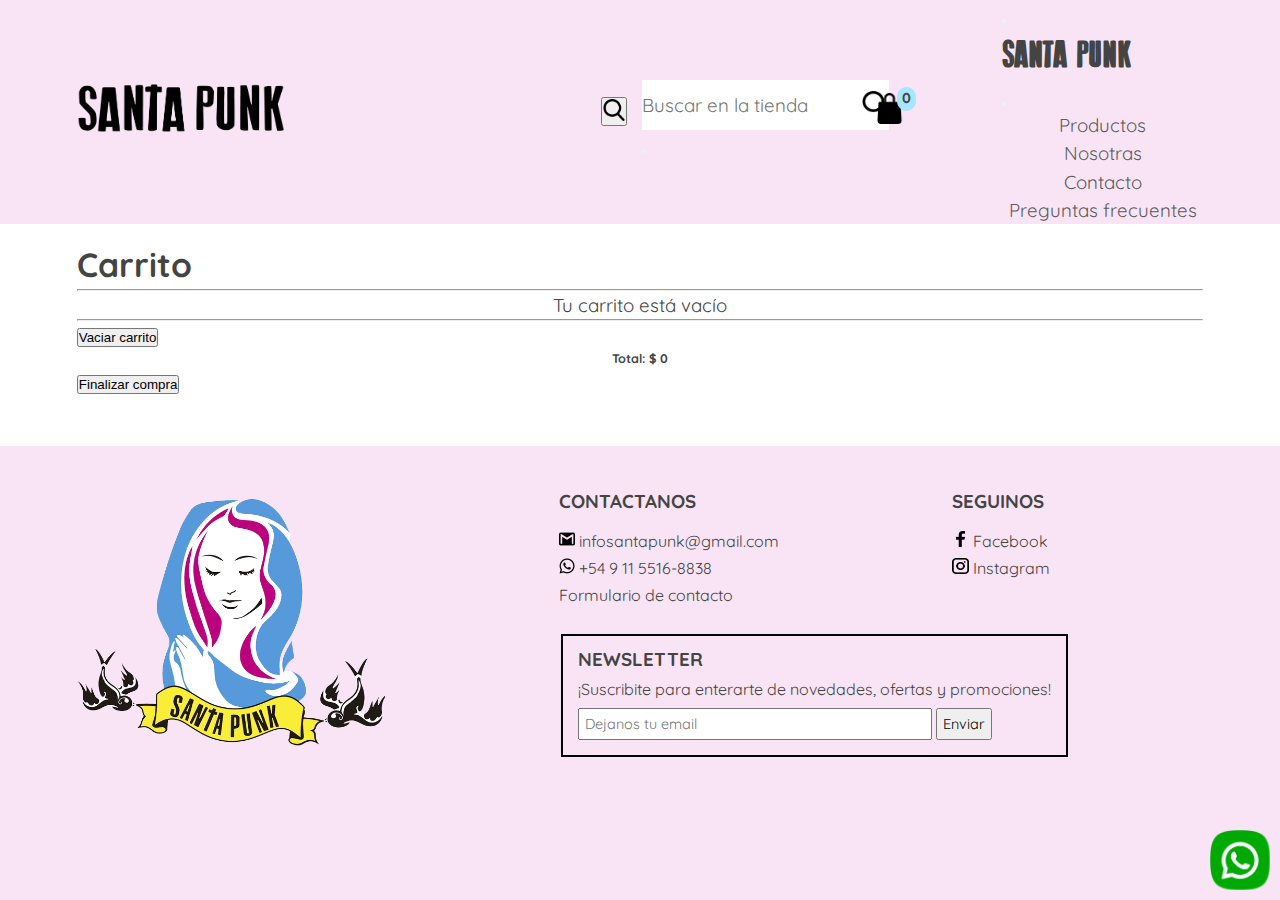
==== pages/carrito.html @ df858194 "cambio diseño: carrito va en un html nuevo, no en un modal // JS implementado a todas las páginas" ====
<!DOCTYPE html>
<html lang="es">

<head>
    <meta charset="UTF-8">
    <meta http-equiv="X-UA-Compatible" content="IE=edge">
    <meta name="viewport" content="width=device-width, initial-scale=1.0">
    <meta name="description" content="¿Tenés todo lo que necesitas? Aceptamos tarjetas, transferencias y Mercado Pago">
    <title>Santa Punk | Carrito</title>

    <!-- FAVICON -->
    <link rel="shortcut icon" href="../assets/img/logo-santa-punk-2.png" type="image/x-icon">

    <!-- BOOTSTRAP -->
    <link href="https://cdn.jsdelivr.net/npm/bootstrap@5.3.0-alpha1/dist/css/bootstrap.min.css" rel="stylesheet"
        integrity="sha384-GLhlTQ8iRABdZLl6O3oVMWSktQOp6b7In1Zl3/Jr59b6EGGoI1aFkw7cmDA6j6gD" crossorigin="anonymous">

    <!-- CSS -->
    <link rel="stylesheet" href="../assets/css/estilo.css">

    <!-- TIPOGRAFIA -->
    <link rel="preconnect" href="https://fonts.googleapis.com">
    <link rel="preconnect" href="https://fonts.gstatic.com" crossorigin>
    <link href="https://fonts.googleapis.com/css2?family=Quicksand:wght@500&display=swap" rel="stylesheet">
</head>

<body>

    <!-- BOTON WHATSAPP -->
    <div class="botonWhatsApp">
        <a href="https://api.whatsapp.com/send?phone=541155168838" target="_blank"><img
                src="../assets/img/logoWhatsapp.png" alt="Link a WhatsApp"></a>
    </div>

    <!-- HEADER -->
    <header id="header" class="color-margenes-header-footer">

        <!-- Logo -->
        <div class="me-auto p-2 me-lg-0" id="header-logo">
            <a href="../index.html">
                <img src="../assets/img/tipografia-santa-punk.png" alt="Logo Santa Punk">
            </a>
        </div>

        <!-- Barra de búsqueda y carrito -->
        <div class="order-lg-3 p-2" id="buscador-y-carrito">

            <!-- BUSQUEDA -->

            <button class="btn" type="button" data-bs-toggle="offcanvas" data-bs-target="#offcanvasTop"
                aria-controls="offcanvasTop">
                <img src="../assets/img/search-icon.png" alt="Buscar" name="Buscar">
            </button>

            <div class="offcanvas offcanvas-top offcanvas-top-color h-auto pb-2" tabindex="-1" id="offcanvasTop"
                aria-labelledby="offcanvasTopLabel">
                <div class="offcanvas-header d-flex margenes">
                    <form class="navbar-buscador m-0 me-1" role="search">

                        <input class="form-control altura" type="search" placeholder="Buscar en la tienda"
                            aria-label="Search" name="Buscar">

                        <button class="btn form-control altura" type="submit">
                            <img id="lupa-searchbar" src="../assets/img/search-icon.png" alt="Buscar" name="Buscar">
                        </button>
                    </form>
                    <button type="button" class="btn-close" data-bs-dismiss="offcanvas" aria-label="Close"></button>
                </div>
            </div>

            <!-- CARRITO -->
            <a class="btn" href="carrito.html">
                <img src="../assets/img/bag-icon.png" alt="Carrito">
                <span id="items-en-carrito" class="numero-carrito"></span>
            </a>
        </div>


        <!-- Inicio de barra de navegación -->
        <nav class="navbar navbar-expand-lg order-lg-2 p-2">

            <button class="navbar-toggler border-0" type="button" data-bs-toggle="offcanvas"
                data-bs-target="#navbarOffcanvasLg" aria-controls="navbarOffcanvasLg">
                <span class="navbar-toggler-icon"></span>
            </button>

            <div class="offcanvas offcanvas-end navbar-color w-auto p-3" tabindex="-1" id="navbarOffcanvasLg"
                aria-labelledby="navbarOffcanvasLgLabel">
                <div class="offcanvas-header">
                    <h5 class="offcanvas-title offcanvas-logo fw-bold" id="offcanvasExampleLabel">Santa Punk</h5>
                    <button type="button" class="btn-close" data-bs-dismiss="offcanvas" aria-label="Close"></button>
                </div>
                <ul class="offcanvas-body menu-nav navbar-nav me-auto mb-2 mb-lg-0">
                    <li class="item-menu-nav nav-item"> <a class="nav-link" href="../index.html">Productos</a> </li>
                    <li class="item-menu-nav nav-item"> <a class="nav-link" href="nosotros.html">Nosotras</a> </li>
                    <li class="item-menu-nav nav-item"> <a class="nav-link" href="contacto.html">Contacto</a>
                    </li>
                    <li class="item-menu-nav nav-item"> <a class="nav-link" href="preguntas-frecuentes.html">Preguntas
                            frecuentes</a> </li>
                </ul>
            </div>
        </nav>
        <!-- Fin de barra de navegación -->


    </header>

    <main class="margenes">

        <h1 class="titulo-de-pagina p-2 text-center">Carrito</h1>
        
        <hr>

        <div id="contenido-carrito">
        </div>
        
        <hr>

        <div class="modal-footer d-flex justify-content-between align-items-center">
            <button type="button" id="vaciar-carrito" class="btn btn-primary hover-rosa">Vaciar carrito</button>
            <h6 class="center-text fs-5 fw-bold">Total: $ <span id="precio-final">0</span></h6>
            <button type="button" id="finalizar-compra" class="btn btn-primary hover-rosa">Finalizar
                compra</button>
        </div>

    </main>

    <!-- FOOTER -->

    <footer class="color-margenes-header-footer">

        <div id="footer-logo">
            <a href="../index.html">
                <img src="../assets/img/logo-santa-punk-2.png" alt="Logo Santa Punk">
            </a>
        </div>


        <section id="footer-contenido-principal">

            <div class="footer-subseccion">
                <h3>CONTACTANOS</h3>
                <ul>
                    <li>
                        <a href="mailto:infosantapunk@gmail.com"><img src="../assets/img/gmail-icon.png" alt="Mail">
                            infosantapunk@gmail.com</a>
                    </li>
                    <li>
                        <a href="https://api.whatsapp.com/send?phone=541155168838" target="_blank"> <img
                                src="../assets/img/whatsapp-icon.png" alt="WhatsApp"> +54 9 11 5516-8838 </a>
                    </li>
                    <li>
                        <a href="contacto.html">Formulario de contacto</a>
                    </li>
                </ul>
            </div>

            <div class="footer-subseccion">
                <h3>SEGUINOS</h3>
                <ul>
                    <li>
                        <a href="https://www.facebook.com/santa.punkk/" target="_blank">
                            <img src="../assets/img/facebook-icon.png" alt=""> Facebook
                        </a>
                    </li>
                    <li>
                        <a href="https://www.instagram.com/santa.punk/" target="_blank">
                            <img src="../assets/img/instagram-icon.png" alt=""> Instagram
                        </a>
                    </li>
                </ul>
            </div>

            <div id="newsletter"> <!-- Recuadro Newsletter -->
                <h3>NEWSLETTER</h3>
                <p>¡Suscribite para enterarte de novedades, ofertas y promociones!</p>
                <form id="newsletter-form">
                    <input type="text" name="email" placeholder="Dejanos tu email" id="newsletter-mail">
                    <input type="submit" value="Enviar">
                </form>
            </div>

        </section>

    </footer>


    <!-- JS BOOTSTRAP -->
    <script src="https://cdn.jsdelivr.net/npm/bootstrap@5.3.0-alpha1/dist/js/bootstrap.bundle.min.js"
        integrity="sha384-w76AqPfDkMBDXo30jS1Sgez6pr3x5MlQ1ZAGC+nuZB+EYdgRZgiwxhTBTkF7CXvN"
        crossorigin="anonymous"></script>

    <!-- JS PROPIO -->
    <script src="../main.js"></script>


</body>

</html>
---- assets/css/estilo.css ----
* {
  padding: 0;
  margin: 0;
  box-sizing: border-box;
}

html {
  height: 100%;
}

ul {
  list-style-type: none;
  padding: 0;
}

h1 {
  font-size: 2.1rem;
  font-weight: bold;
}

h2 {
  font-size: 1.5rem;
  font-weight: bold;
}

h3 {
  font-size: 1.17rem;
  font-weight: bold;
}

h4 {
  font-size: 1.0831rem;
  font-weight: bold;
}

body {
  font-family: "Quicksand", sans-serif;
  font-size: 1.17rem;
  font-weight: normal;
  color: #444444;
  background-color: white;
  line-height: 1.5;
  text-align: justify;
  overflow-x: hidden;
}

.mayus {
  text-transform: uppercase;
}

.botonWhatsApp img {
  width: 60px;
  position: fixed;
  bottom: 10px;
  right: 10px;
  z-index: 9;
}

a {
  color: inherit;
  text-decoration: none;
}

.color-margenes-header-footer {
  background-color: #f8e4f4;
  padding: 10px 6%;
}

.aparecer-800px {
  display: none;
}

@font-face {
  font-family: Old Press Original;
  src: url("../fonts/old-press-original.otf");
}
@keyframes borde-header {
  0% {
    border-bottom: 3px solid #f8e4f4;
  }
  30% {
    border-bottom: 3px solid #f8e4f4;
  }
  40% {
    border-bottom: 3px solid #009bde;
  }
  50% {
    border-bottom: 3px solid #dc0083;
  }
  60% {
    border-bottom: 3px solid #FFF047;
  }
  70% {
    border-bottom: 3px solid #f8e4f4;
  }
  100% {
    border-bottom: 3px solid #f8e4f4;
  }
}
#header {
  position: sticky;
  top: 0;
  z-index: 9;
  padding-top: 0;
  padding-bottom: 0;
  display: flex;
  align-items: center;
  justify-content: space-between;
  animation-name: borde-header;
  animation-duration: 11s;
  animation-timing-function: ease-in;
  animation-iteration-count: infinite;
}

#header-logo {
  margin: 4px 0;
}
#header-logo img {
  max-height: 100%;
  height: 50px;
}

#buscador-y-carrito {
  display: flex;
  justify-content: space-between;
  align-items: center;
  width: 85px;
}
#buscador-y-carrito img {
  height: 1.65em;
}

.navbar-buscador {
  display: flex;
  align-items: center;
  justify-content: flex-start;
  width: 95%;
}
.navbar-buscador input {
  font-family: "Quicksand", sans-serif;
  font-size: 1em;
  font-weight: normal;
  border: none;
  border-radius: 0;
  background-color: white;
}
.navbar-buscador button {
  background-color: white;
  border: none;
  border-radius: 0;
  width: auto;
}
.navbar-buscador button:hover {
  background-color: #73d6ff;
}

.offcanvas-top-color {
  background-color: #f8e4f4;
}

.offcanvas-top.h-auto {
  bottom: initial;
}

#lupa-searchbar {
  height: 26.5px !important;
}

.altura {
  height: 50px;
}

.item-menu-nav {
  text-align: center;
  margin: 0 0.5vw;
}

.nav-item {
  text-align: center;
}

.navbar ul li a {
  color: #5c5b5b;
}
.navbar ul li a:hover {
  color: #dc0083;
  opacity: 100%;
}

.navbar-color {
  background-color: #f8e4f4;
}

.offcanvas-logo {
  font-family: "Old Press Original";
  font-size: 2.3rem;
  text-transform: uppercase;
  margin-right: 35px;
}

.submenu-categoria {
  display: block;
  text-align: left;
}

.submenu-lista {
  display: flex;
  flex-direction: column;
  line-height: 2;
  font-size: 1rem;
  padding: 15px 32px;
}
.submenu-lista h4 {
  font-size: 1.17rem;
  font-weight: bold;
}

.numero-carrito {
  border: 1px solid rgb(166, 230, 255);
  background-color: rgb(166, 230, 255);
  opacity: 1;
  padding: 0.5px 4px;
  border-radius: 10px;
  font-size: 0.9rem;
  font-weight: bold;
  position: absolute;
  margin-left: -8px;
  margin-top: -6px;
}

.carousel-control-prev, .carousel-control-next {
  background-color: #e1e1e1;
  width: 6vh;
  height: 6vh;
  border-radius: 50%;
  top: 50%;
  transform: translateY(-50%);
}

.carousel-inner {
  background-color: rgba(0, 0, 0, 0.05);
}

.carousel-item img {
  object-fit: contain;
  aspect-ratio: 1920/680;
}

.destacados-inicio {
  display: flex;
  align-items: center;
  justify-content: space-between;
  border-radius: 5px;
  margin: 50px 0;
}

.productos-destacados {
  display: grid;
  grid-template-columns: repeat(4, 1fr);
  gap: 2vw;
  flex: 4;
  margin: 2vw;
}

#lo-nuevo {
  background-color: #fdf383;
}

#lo-mas-vendido {
  background-color: rgb(166, 230, 255);
}

.descripcion-destacados {
  display: inline-block;
  text-align: center;
  flex: 1;
  margin: 2vw;
}
.descripcion-destacados h2 {
  font-size: 2rem;
}
.descripcion-destacados p {
  font-size: 1.4rem;
}

.tematicas-inicio {
  margin: 0 3%;
}

#tematicas-destacadas {
  display: grid;
  grid-auto-rows: 1fr;
  grid-template-columns: repeat(3, 1fr);
  gap: 1vw;
  margin: 2vw 0;
}
#tematicas-destacadas img {
  width: 100%;
  height: 100%;
  object-fit: cover;
  box-shadow: 2px 6px 8px 0 rgba(22, 22, 26, 0.18);
}

#ver-mas {
  text-align: center;
  line-height: 3;
}

.link-ver-mas {
  border: 1px solid black;
  border-radius: 12px;
  padding: 10px;
  background-color: #dbf3fd;
  width: auto;
  transition: all 0.1s;
}
.link-ver-mas:hover {
  background-color: #dc0083;
  color: white;
  font-size: 110%;
}

.menu-catalogo {
  display: flex;
  justify-content: space-between;
  align-items: center;
}

.boton-catalogo {
  flex: 1;
}

#boton-filtros {
  display: none;
  background-color: white;
  border: 1px solid black;
  border-radius: 3px;
  padding: 4px 9px;
}
#boton-filtros img {
  height: 1rem;
  margin-right: 6px;
}

#boton-ordenar {
  display: flex;
  justify-content: flex-end;
}

.boton-padding {
  padding: 3px 8px;
}

.menu-catalogo-font {
  font-family: "Quicksand", sans-serif;
  font-size: 1.0831rem;
  font-weight: normal;
}

#menu-paginas-superior {
  flex: 1;
}

.menu-paginas {
  display: flex;
  justify-content: center;
}
.menu-paginas li {
  display: inline-block;
  text-align: center;
  margin: 0 10px 0 0;
}

#catalogo {
  display: flex;
  flex-direction: row-reverse;
  margin: 30px 6%;
}
#catalogo section {
  width: 85vw;
}

.articulo-catalogo {
  display: flex;
  flex-direction: column;
  justify-content: space-between;
  background-color: #eeeeee;
  box-shadow: 2px 6px 8px 0 rgba(22, 22, 26, 0.18);
}
.articulo-catalogo img {
  max-width: 100%;
  object-fit: cover;
  height: 75%;
}

.productos-catalogo {
  margin: 1.5vw 0;
  display: grid;
  grid-template-columns: repeat(4, 1fr);
  gap: 2vw;
}

.articulo-descripcion {
  padding: 15px 0;
  text-align: center;
  height: 25%;
  display: flex;
  flex-direction: column;
  align-items: center;
  justify-content: center;
}
.articulo-descripcion h6 {
  padding: 0;
  margin: 0;
  margin-top: 10px;
  font-size: 1.17rem;
}
.articulo-descripcion p {
  padding: 0;
  margin: 0;
  font-size: 1.17rem;
}

.filtros-catalogo {
  font-size: 1rem;
  width: 15vw;
  margin-right: 20px;
  text-align: left;
  line-height: 1.3;
}
.filtros-catalogo li {
  margin-top: 10px;
}

.filtros-tipos {
  margin-bottom: 25px;
  margin-right: 25px;
}
.filtros-tipos ul {
  margin-left: 10px;
}

.main-links-hover li:hover {
  opacity: 65%;
  color: #dc0083;
}

.boton-carrito {
  background-color: rgb(166, 230, 255);
  margin-bottom: 16px;
  padding: 5px;
  font-family: "Quicksand", sans-serif;
  font-size: 1rem;
  font-weight: normal;
}
.boton-carrito:hover {
  background-color: #d66cac;
}

.hover-rosa:hover {
  background-color: #dc0083;
  opacity: 0.65;
}

.item-carrito {
  display: flex;
  justify-content: space-between;
  align-items: center;
}

.descripcion-articulo-carrito {
  margin-right: 20px;
  flex: 1;
}

.cantidad-item-carrito {
  display: flex;
  justify-content: space-evenly;
  align-items: center;
  border: 1px solid rgb(166, 230, 255);
  height: 37px;
  width: 94.52;
}
.cantidad-item-carrito button {
  background-color: rgb(166, 230, 255);
  border-radius: 0;
  padding: 0.3rem 0.7rem;
}
.cantidad-item-carrito button:hover {
  background-color: #d66cac;
}
.cantidad-item-carrito p {
  margin-top: 16px;
  padding: 0.2rem 0.7rem;
  font-family: "Quicksand", sans-serif;
  font-size: 1rem;
  font-weight: normal;
}

.margenes {
  margin-left: 6%;
  margin-right: 6%;
  margin-top: 15px;
}

#contacto-contenido {
  display: flex;
  justify-content: space-between;
  flex-wrap: wrap;
}
#contacto-contenido section {
  margin-bottom: 30px;
}

.datos-formulario {
  display: flex;
  flex-direction: column;
  justify-content: space-evenly;
}

#contacto-seccionA {
  flex: 1;
  margin-right: 2vw;
}

#contacto-seccionB {
  flex: 1;
}
#contacto-seccionB a {
  white-space: nowrap;
}

.item-formulario {
  font-family: "Quicksand", sans-serif;
  font-size: 1.17rem;
  font-weight: normal;
  padding: 7px;
  margin: 10px 0;
  width: 600px;
}

.botones-formulario input {
  font-family: "Quicksand", sans-serif;
  font-size: 1.25rem;
  font-weight: normal;
  padding: 3px 6px;
  margin-right: 5px;
}

.espacio-dsps-de-parrafo {
  margin-bottom: 8px;
}

.contacto-tamano-iconos img {
  width: 24px;
  margin-right: 10px;
}

.mayor-interlineado {
  line-height: 2;
}

.center-text {
  text-align: center;
}

.nosotros-texto {
  margin: 15px 0 30px 0;
}
.nosotros-texto p {
  margin: 15px 0;
}

.nosotros-imagenes {
  display: flex;
  justify-content: space-between;
  height: 24vw;
  gap: 1%;
}
.nosotros-imagenes img {
  max-height: 100%;
  margin: 15px 10px;
}

.pregunta-respuesta {
  margin: 50px 10px;
}
.pregunta-respuesta p {
  font-size: 1.0831rem;
}
.pregunta-respuesta a {
  color: rgb(50, 50, 255);
  text-decoration: underline;
}
.pregunta-respuesta a:hover {
  opacity: 0.82;
}

footer {
  font-size: 1rem;
  line-height: 1.7;
  margin-top: 50px;
  padding-top: 40px !important;
  padding-bottom: 40px !important;
  display: flex;
  flex-direction: row;
  align-items: center;
  justify-content: space-evenly;
  text-align: left;
  box-shadow: 0 50vh 0 50vh #f8e4f4;
}
footer li {
  list-style-type: none;
}

#footer-contenido-principal {
  display: flex;
  flex-wrap: wrap;
  justify-content: space-evenly;
  margin-top: -7.5px;
}

#footer-logo {
  margin-right: 20px;
  height: 280px;
  aspect-ratio: 1180/957;
}
#footer-logo img {
  max-height: 100%;
}

.footer-subseccion {
  margin: 0 20px 10px 20px;
  padding-top: 7.5px;
  padding-bottom: 15px;
}
.footer-subseccion ul {
  padding: 0;
}
.footer-subseccion h3 {
  font-size: 1.17rem;
  font-weight: bold;
  margin-bottom: 10px;
}
.footer-subseccion img {
  height: 1.025rem;
}
.footer-subseccion li a:hover {
  color: #dc0083;
}

#newsletter {
  border: 2px solid black;
  padding: 7.5px 15px 15px 15px;
  margin-left: 20px;
  align-self: flex-start;
}
#newsletter p {
  margin: 0;
}

#newsletter-form input {
  font-family: "Quicksand", sans-serif;
  font-size: 0.9rem;
  font-weight: normal;
  padding: 5px;
  margin-top: 5px;
}

#newsletter-mail {
  width: 75%;
}

@media (max-width: 1280px) {
  #footer-logo {
    height: 250px;
  }
  .articulo-descripcion h6 {
    font-size: 1.05rem;
  }
  .articulo-descripcion p {
    font-size: 1.05rem;
  }
  .productos-catalogo {
    grid-template-columns: repeat(3, 1fr);
  }
}
@media (max-width: 991px) {
  #header-logo img {
    height: 40px;
  }
  #buscador-y-carrito {
    width: auto;
  }
  .navbar ul li:hover .submenu {
    display: none;
  }
  .articulo-catalogo:hover {
    transform: none;
  }
  .articulo-descripcion h6 {
    font-size: 1rem;
  }
  .articulo-descripcion p {
    font-size: 1rem;
  }
  .menu-catalogo-font {
    font-family: "Quicksand", sans-serif;
    font-size: 1rem;
    font-weight: normal;
  }
  .nosotros-texto p {
    font-size: 1.05rem;
  }
  footer {
    flex-direction: column;
  }
  #footer-contenido-principal {
    text-align: center;
    display: block;
  }
  .footer-santa-punk {
    display: none;
  }
  #footer-logo {
    margin-right: 0;
    display: inline-block;
    margin-bottom: 15px;
  }
  .item-menu-nav {
    text-align: left;
  }
}
@media (max-width: 800px) {
  #boton-ordenar select {
    max-width: 70%;
  }
  .titulo-de-pagina {
    text-align: center;
  }
  #contacto-contenido {
    display: block;
  }
  .item-formulario {
    width: auto;
  }
  .nosotros-imagenes {
    height: 36vw;
  }
  #footer-logo {
    height: 200px;
  }
  .desaparecer-800px {
    display: none;
  }
  .carousel-item img {
    object-fit: cover;
    aspect-ratio: 960/890;
  }
}
@media (max-width: 600px) {
  .desaparecer-600px {
    display: none;
  }
  .btn {
    padding: 5px;
  }
  .navbar-toggler {
    padding: 5px;
  }
  #header-logo img {
    height: 28px;
  }
  #buscador-y-carrito img {
    height: 22px;
  }
  .productos-catalogo {
    grid-template-columns: repeat(2, 1fr);
    gap: 15px;
  }
  .descripcion-destacados h2 {
    font-size: 1.9rem;
  }
  .descripcion-destacados p {
    font-size: 1.17rem;
  }
  .titulo-categoria p {
    font-size: 1rem;
  }
  .nosotros-texto {
    margin-bottom: 20px;
  }
  .nosotros-imagenes {
    height: auto;
    justify-content: center;
  }
  .nosotros-imagenes img {
    width: 100%;
    margin: 0;
  }
}
@media (max-width: 480px) {
  body {
    font-size: 1.1rem;
  }
  .productos-catalogo {
    display: flex;
    flex-direction: column;
    align-items: center;
  }
  .articulo-catalogo {
    margin-bottom: 15px;
    width: 80%;
    margin-bottom: 20px;
  }
  .productos-destacados {
    display: flex;
    flex-direction: column;
    align-items: center;
    margin: 0 15px;
  }
  .tematicas-inicio h2 {
    font-size: 1.4rem;
  }
  #footer-logo {
    height: 190px;
  }
}
@media (max-width: 350px) {
  .navbar-buscador input {
    font-size: 1rem;
  }
  .descripcion-destacados h2 {
    font-size: 1.8rem;
  }
  .descripcion-destacados p {
    font-size: 1.05rem;
  }
  .link-ver-mas:hover {
    font-size: 100%;
  }
  #footer-logo {
    margin-bottom: 10px;
  }
}

/*# sourceMappingURL=estilo.css.map */
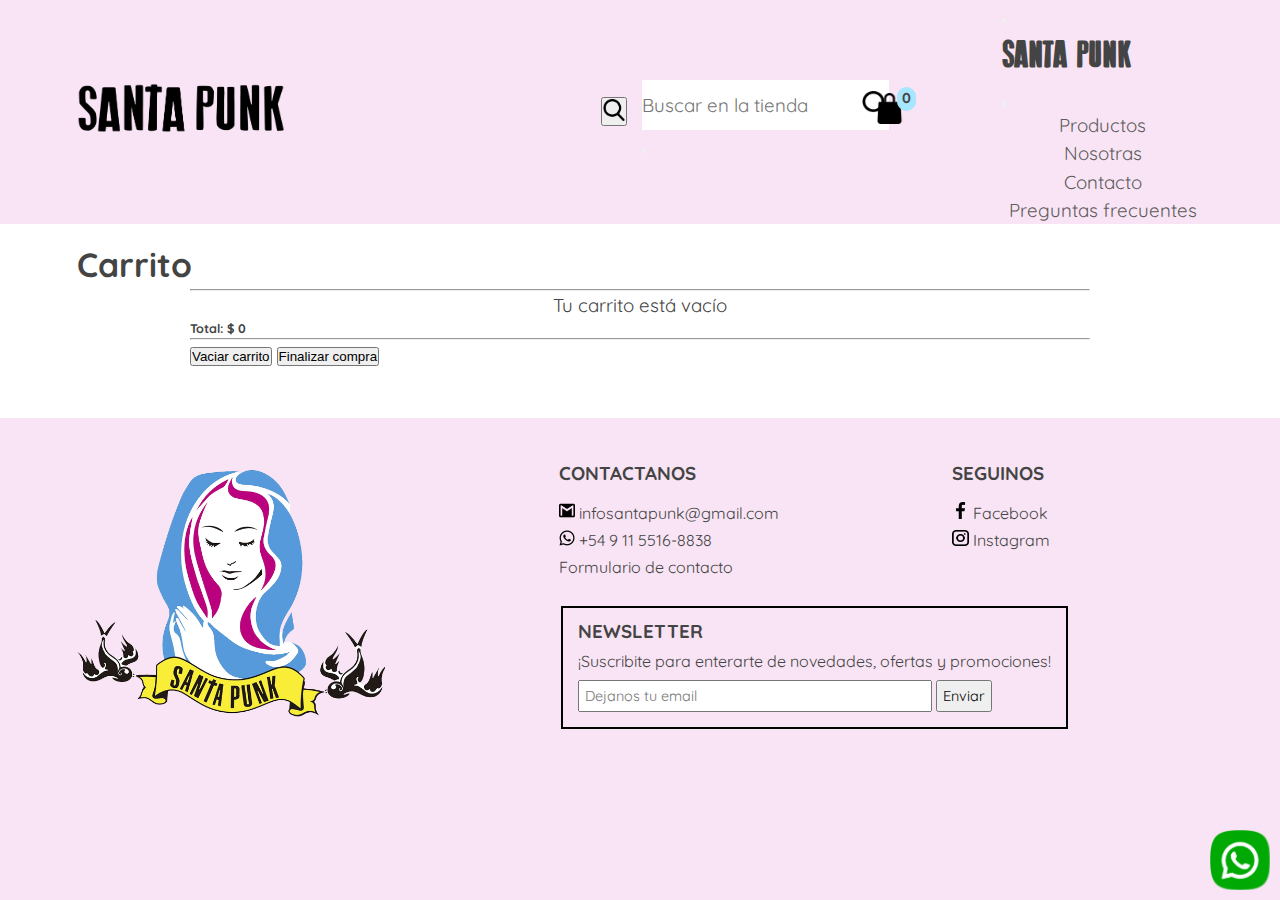
==== commit 47f30bc3: "agrego botón para borrar items del carrito y retoco estilos // carrito completamente funcional" ====
--- a/pages/carrito.html
+++ b/pages/carrito.html
@@ -108,19 +108,26 @@
     <main class="margenes">
 
         <h1 class="titulo-de-pagina p-2 text-center">Carrito</h1>
-        
-        <hr>
-
-        <div id="contenido-carrito">
-        </div>
-        
-        <hr>
-
-        <div class="modal-footer d-flex justify-content-between align-items-center">
-            <button type="button" id="vaciar-carrito" class="btn btn-primary hover-rosa">Vaciar carrito</button>
-            <h6 class="center-text fs-5 fw-bold">Total: $ <span id="precio-final">0</span></h6>
-            <button type="button" id="finalizar-compra" class="btn btn-primary hover-rosa">Finalizar
-                compra</button>
+
+        <div class=" carrito-ancho">
+
+            <hr>
+
+            <div id="contenido-carrito">
+            </div>
+
+
+            <h6 class="text-center fs-5 fw-bold">Total: $ <span id="precio-final">0</span></h6>
+
+            <hr>
+
+            <div class="modal-footer d-flex justify-content-evenly align-items-center">
+                <button type="button" id="vaciar-carrito" class="btn btn-primary hover-rosa">Vaciar carrito</button>
+
+                <button type="button" id="finalizar-compra" class="btn btn-primary hover-rosa">Finalizar
+                    compra</button>
+            </div>
+
         </div>
 
     </main>
--- a/assets/css/estilo.css
+++ b/assets/css/estilo.css
@@ -462,7 +462,7 @@
   opacity: 0.65;
 }
 
-.item-carrito {
+.carrito-descripcion-y-botones {
   display: flex;
   justify-content: space-between;
   align-items: center;
@@ -479,7 +479,6 @@
   align-items: center;
   border: 1px solid rgb(166, 230, 255);
   height: 37px;
-  width: 94.52;
 }
 .cantidad-item-carrito button {
   background-color: rgb(166, 230, 255);
@@ -495,6 +494,18 @@
   font-family: "Quicksand", sans-serif;
   font-size: 1rem;
   font-weight: normal;
+}
+
+.eliminar-item {
+  margin-left: 15px;
+}
+.eliminar-item img {
+  height: 35px;
+}
+
+.carrito-ancho {
+  max-width: 900px;
+  margin: auto;
 }
 
 .margenes {
@@ -758,6 +769,16 @@
     aspect-ratio: 960/890;
   }
 }
+@media (max-width: 767px) {
+  .carrito-ancho {
+    max-width: 360px;
+  }
+  .descripcion-articulo-carrito p {
+    font-family: "Quicksand", sans-serif;
+    font-size: 1rem;
+    font-weight: normal;
+  }
+}
 @media (max-width: 600px) {
   .desaparecer-600px {
     display: none;
@@ -797,6 +818,13 @@
   .nosotros-imagenes img {
     width: 100%;
     margin: 0;
+  }
+  .numero-carrito {
+    padding: 0px 3px;
+    font-size: 0.8rem;
+    position: absolute;
+    margin-left: -8px;
+    margin-top: -6px;
   }
 }
 @media (max-width: 480px) {
